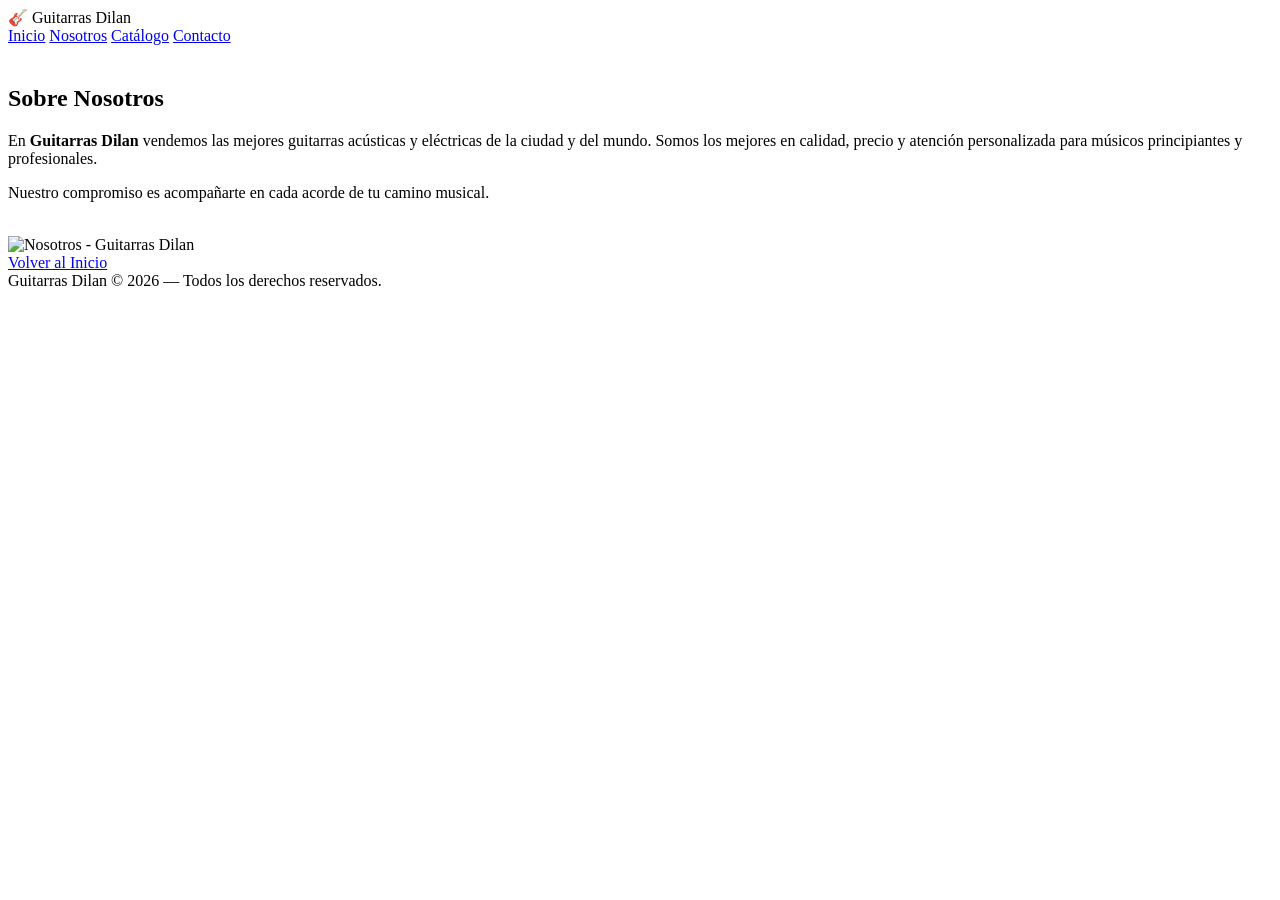
==== nosotros.html @ 2bdeef9d "Add files via upload" ====
<!DOCTYPE html>
<html lang="es">
<head>
  <meta charset="UTF-8">
  <meta name="viewport" content="width=device-width, initial-scale=1.0">
  <link rel="stylesheet" href="css1/estilo.css"/>
  <title>Nosotros - Guitarras Dilan 🎸</title>
</head>
<body>
  <div class="contenedor">
    <header>
      <div class="logo">🎸 Guitarras Dilan</div>
      <nav>
        <a href="html/intex.html">Inicio</a>
        <a href="nosotros.html">Nosotros</a>
        <a href="html/intex.html#catalogo">Catálogo</a>
        <a href="html/intex.html#contacto">Contacto</a>
      </nav>
    </header>

    <section class="seccion-nosotros" style="margin-top: 40px;">
      <h2>Sobre Nosotros</h2>
      <p>En <strong>Guitarras Dilan</strong> vendemos las mejores guitarras acústicas y eléctricas de la ciudad y del mundo. Somos los mejores en calidad, precio y atención personalizada para músicos principiantes y profesionales.</p>
      <p>Nuestro compromiso es acompañarte en cada acorde de tu camino musical.</p>
      <br>
      <div class="imagen-nosotros">
        <img src="imagenes/banner.jpg" alt="Nosotros - Guitarras Dilan">
      </div>
      <a href="html/intex.html" class="btn-hero">Volver al Inicio</a>
    </section>

    <footer>Guitarras Dilan © 2026 — Todos los derechos reservados.</footer>
  </div>
</body>
</html>
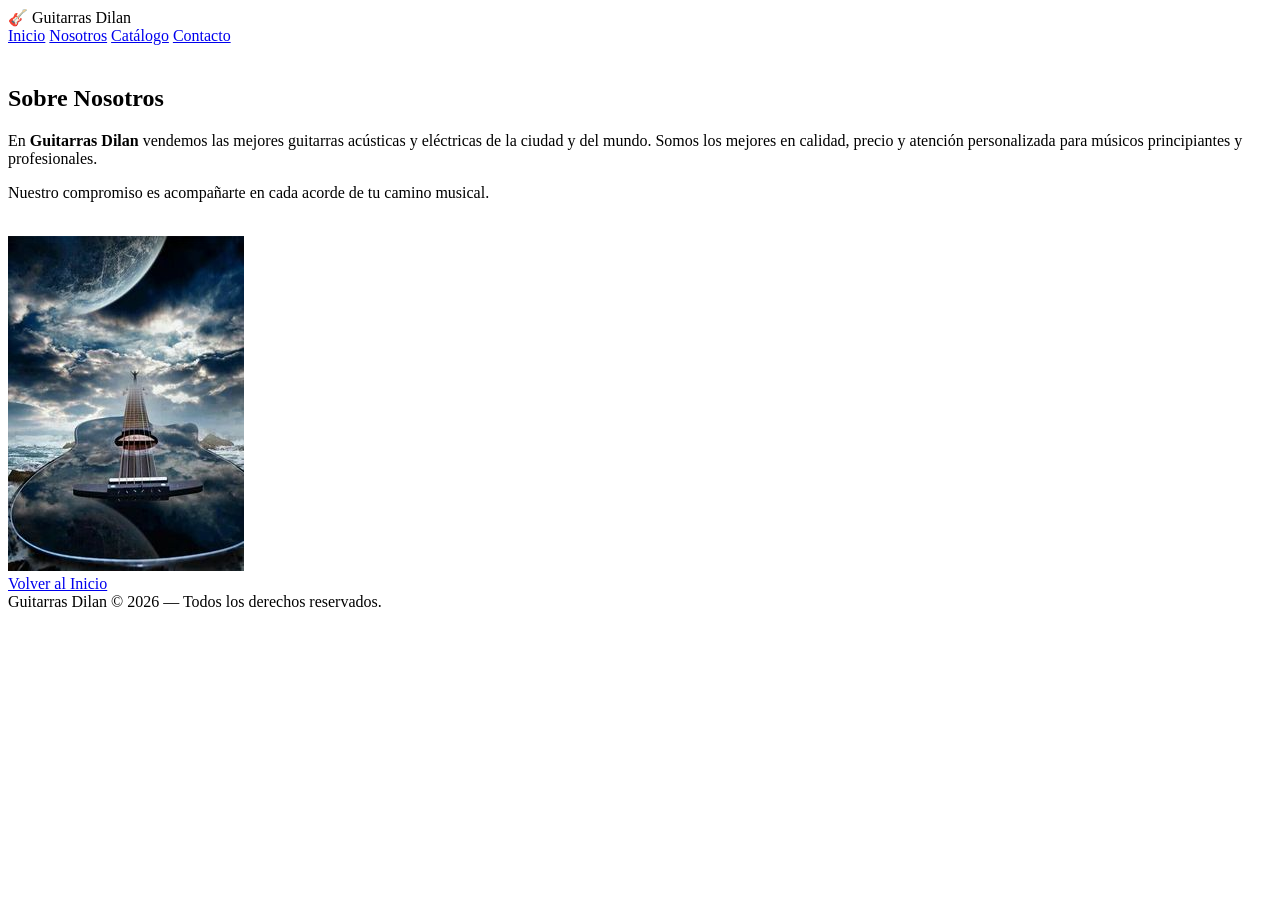
==== commit dc20464a: "pagina 2" ====
--- a/nosotros.html
+++ b/nosotros.html
@@ -24,7 +24,7 @@
       <p>Nuestro compromiso es acompañarte en cada acorde de tu camino musical.</p>
       <br>
       <div class="imagen-nosotros">
-        <img src="imagenes/banner.jpg" alt="Nosotros - Guitarras Dilan">
+        <img src="banner.jpg" alt="Nosotros - Guitarras Dilan">
       </div>
       <a href="html/intex.html" class="btn-hero">Volver al Inicio</a>
     </section>
@@ -32,4 +32,4 @@
     <footer>Guitarras Dilan © 2026 — Todos los derechos reservados.</footer>
   </div>
 </body>
-</html>+</html>
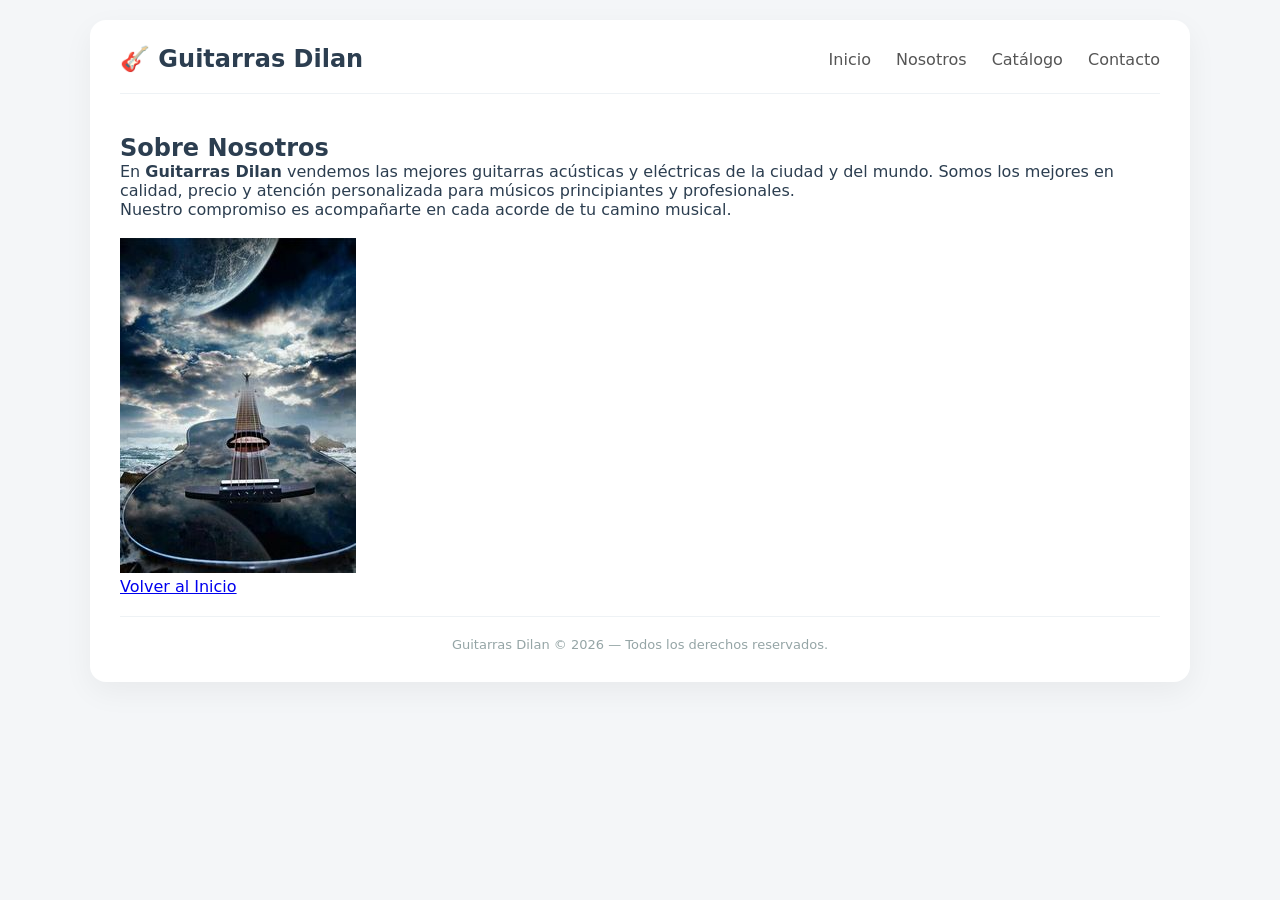
==== commit 07440da8: "se quito el css que estaba nclado" ====
--- a/nosotros.html
+++ b/nosotros.html
@@ -3,7 +3,7 @@
 <head>
   <meta charset="UTF-8">
   <meta name="viewport" content="width=device-width, initial-scale=1.0">
-  <link rel="stylesheet" href="css1/estilo.css"/>
+  <link rel="stylesheet" href="estilo.css"/>
   <title>Nosotros - Guitarras Dilan 🎸</title>
 </head>
 <body>
--- a/estilo.css
+++ b/estilo.css
@@ -0,0 +1,210 @@
+* {
+  box-sizing: border-box;
+  margin: 0;
+  padding: 0;
+}
+
+body {
+  font-family: 'Segoe UI', system-ui, -apple-system, sans-serif;
+  background-color: #f4f6f8;
+  color: #2c3e50;
+  padding: 20px 10px;
+}
+
+/* Contenedor principal sin bordes negros, con fondo blanco radiante y sombras suaves */
+.contenedor {
+  background: #ffffff;
+  max-width: 1100px;
+  margin: 0 auto;
+  padding: 25px 30px;
+  border-radius: 16px;
+  box-shadow: 0 10px 30px rgba(0, 0, 0, 0.05);
+}
+
+/* HEADER Y NAVEGACIÓN */
+header {
+  display: flex;
+  justify-content: space-between;
+  align-items: center;
+  padding-bottom: 20px;
+  margin-bottom: 25px;
+  border-bottom: 1px solid #eef2f5;
+}
+
+.logo {
+  font-size: 24px;
+  font-weight: 700;
+  color: #2c3e50;
+  display: flex;
+  align-items: center;
+  gap: 8px;
+}
+
+nav a {
+  text-decoration: none;
+  color: #555555;
+  margin-left: 20px;
+  font-size: 16px;
+  font-weight: 500;
+  transition: all 0.3s ease;
+  padding-bottom: 5px;
+}
+
+nav a:hover {
+  color: #c0392b;
+  border-bottom: 2px solid #c0392b;
+}
+
+/* SECCIÓN HERO (FILA 2) */
+.fila-2 {
+  display: flex;
+  gap: 25px;
+  align-items: center;
+  margin-bottom: 40px;
+  background: #fafbfc;
+  border-radius: 14px;
+  padding: 30px;
+}
+
+.hero {
+  width: 50%;
+  text-align: left;
+  padding-right: 15px;
+}
+
+.hero h1 {
+  font-size: 32px;
+  font-weight: 800;
+  color: #1a252f;
+  margin-bottom: 12px;
+  line-height: 1.2;
+}
+
+.hero p {
+  font-size: 16px;
+  color: #666666;
+  margin-bottom: 20px;
+  line-height: 1.5;
+}
+
+.hero button {
+  padding: 12px 26px;
+  background-color: #c0392b;
+  color: #ffffff;
+  border: none;
+  border-radius: 25px;
+  font-size: 15px;
+  font-weight: 600;
+  cursor: pointer;
+  transition: background-color 0.3s ease, transform 0.2s ease;
+  box-shadow: 0 4px 12px rgba(192, 57, 43, 0.25);
+}
+
+.hero button:hover {
+  background-color: #a93226;
+  transform: translateY(-2px);
+}
+
+.hero-img {
+  width: 50%;
+  height: 280px;
+  border-radius: 12px;
+  overflow: hidden;
+  box-shadow: 0 6px 16px rgba(0,0,0,0.08);
+}
+
+.hero-img img {
+  width: 100%;
+  height: 100%;
+  object-fit: cover;
+}
+
+/* SECCIÓN CATÁLOGO DE PRODUCTOS (FILA 4) */
+.fila-4 {
+  display: flex;
+  gap: 20px;
+  margin-bottom: 30px;
+}
+
+.producto {
+  width: 25%;
+  background: #ffffff;
+  border-radius: 12px;
+  padding: 15px;
+  text-align: center;
+  border: 1px solid #edf2f7;
+  box-shadow: 0 4px 12px rgba(0, 0, 0, 0.03);
+  transition: transform 0.3s ease, box-shadow 0.3s ease;
+  display: flex;
+  flex-direction: column;
+  justify-content: space-between;
+}
+
+.producto:hover {
+  transform: translateY(-5px);
+  box-shadow: 0 10px 20px rgba(0, 0, 0, 0.08);
+}
+
+.producto .emoji {
+  width: 100%;
+  height: 160px;
+  border-radius: 8px;
+  overflow: hidden;
+  margin-bottom: 12px;
+  background-color: #f8f9fa;
+}
+
+.producto .emoji img {
+  width: 100% !important;
+  height: 100% !important;
+  object-fit: cover !important;
+}
+
+.producto h3 {
+  font-size: 16px;
+  font-weight: 700;
+  color: #2c3e50;
+  margin-bottom: 8px;
+}
+
+.producto p {
+  font-size: 13px;
+  color: #7f8c8d;
+  line-height: 1.4;
+  margin-bottom: 12px;
+}
+
+.precio {
+  font-size: 18px;
+  font-weight: 700;
+  color: #c0392b;
+  margin-bottom: 12px;
+  display: block;
+}
+
+.producto button {
+  width: 100%;
+  padding: 10px;
+  background-color: #2c3e50;
+  color: #ffffff;
+  border: none;
+  border-radius: 8px;
+  font-size: 14px;
+  font-weight: 600;
+  cursor: pointer;
+  transition: background-color 0.3s ease;
+}
+
+.producto button:hover {
+  background-color: #1a252f;
+}
+
+/* FOOTER ELEGANTE */
+footer {
+  text-align: center;
+  padding: 20px 10px 5px 10px;
+  margin-top: 20px;
+  border-top: 1px solid #eef2f5;
+  color: #95a5a6;
+  font-size: 13px;
+}
